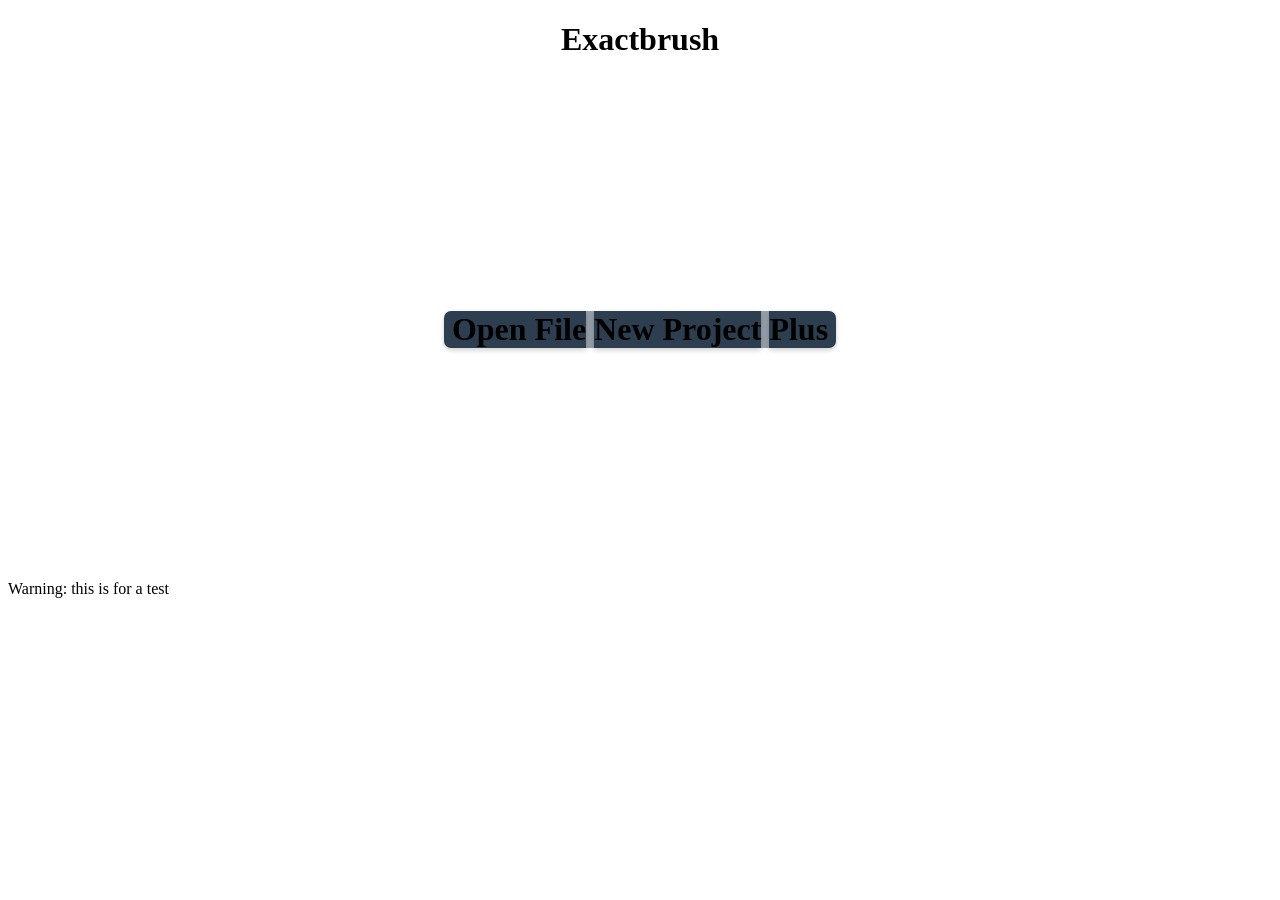
==== web.txt/index.html @ 109e64ad "Add warning message to index.html Added a warning message for testing purposes." ====
<!DOCTYPE html>
<html>
    <head>
        <meta charset="UTF-8">
        <meta name="viewport" content="width=device-width, initial-scale=1.0">
        <meta name="description" content="Exactbrush for designer, painting, arts, drawing and more">
        <meta name="robots" content="noindex">
        <meta http-equiv="content-language" content="en">
        <title>Exactbrush design anything</title>
        <link rel="icon" href="exactbrpng5.png">
        <link rel="stylesheet" href="style.css">
        <script defer src="exactbrush.js"></script>
    </head>
    <body>
        <div id='homean1'></div>
        <div id="homean0">
            <h1 class="labelcent0">Exactbrush</h1>

            <div class="desktopcontent">
                <div class="labelcent1">
                    <input type="file" id="myFile" accept="image/png" hidden>
                    <h1 class="labelcent2">&nbspOpen File</h1>
                    <h1 class="labelcenta0">&nbsp</h1>
                    <h1 class="labelcent3">New Project</h1>
                    <h1 class="labelcenta1">&nbsp</h1>
                    <h1 class="labelcent4">Plus&nbsp</h1>
                </div>
            </div>
            <div class="mobilecontent">
                <div class="labelcent1">
                    <input type="file" id="myFile" accept="image/png" hidden>
                    <h1>
                        <div class="horclass">
                            <div class="labelcentmz2">&nbspOpen<br>&nbsp;File</div>
                            <div class="labelcenta0">&nbsp</div>
                            <div class="labelcentmz3">New<br>Project</div>
                            <div class="labelcenta1">&nbsp</div>
                            <div class="labelcentmz4">Plus&nbsp</div>
                        </div>
                    </h1>
                </div>
            </div>
            <div class="windowspage0">
                <div class="windowspage1">
                </div>
            </div>
        </div>
        <span>Warning: this is for a test</span>
    </body>
</html>
---- web.txt/style.css ----
.labelcent0 {
    text-align: center;
}
.labelcent1 {
    display: flex;
    justify-content: center;
    align-items: center;
    height: 500px;
}
.labelcent2 {
    background: #2c3e50;
    box-shadow: 0 2px 5px rgba(0,0,0,0.2);
    border-radius: 7px 0px 0px 7px;
    cursor: pointer;
}
.labelcent3 {
    background: #2c3e50;
    box-shadow: 0 2px 5px rgba(0,0,0,0.2);
    cursor: pointer;
}
.labelcent4 {
    background: #2c3e50;
    box-shadow: 0 2px 5px rgba(0,0,0,0.2);
    border-radius: 0px 7px 7px 0px;
    cursor: pointer;
}
.labelcent5 {
    background: #2c3e50;
    box-shadow: 0 2px 5px rgba(0,0,0,0.2);
    border-radius: 7px 7px 7px 7px;
    cursor: pointer;
}
.labelcent6 {
    background: #2c3e50;
    box-shadow: 0 2px 5px rgba(0,0,0,0.2);
    border-radius: 7px 7px 7px 7px;
    cursor: pointer;
}
.labelcenta0{
    background: rgba(44,62,80,0.5);
    cursor: default;
}
.labelcenta1{
    background: rgba(44,62,80,0.5);
    cursor: default;
}

.labelcentmz2 {
    background: #2c3e50;
    box-shadow: 0 2px 5px rgba(0,0,0,0.2);
    border-radius: 7px 0px 0px 7px;
}
.labelcentmz3 {
    background: #2c3e50;
    box-shadow: 0 2px 5px rgba(0,0,0,0.2);
}
.labelcentmz4 {
    background: #2c3e50;
    box-shadow: 0 2px 5px rgba(0,0,0,0.2);
    border-radius: 0px 7px 7px 0px;
}
.desktopcontent {
  display: none;
}

.mobilecontent {
  display: block;
}
@media (min-width: 768px) {
  .desktopcontent {
    display: block;
  }
  .mobilecontent {
    display: none;
  }
}
.horclass {
    display: flex;
}
.windowspage0 {
    background-color: rgba(0,0,0,0.3);
    opacity: 0;
    position: fixed;
    top: 0;
    left: 0;
    right: 0;
    bottom: 0;
    transition: all 0.3s ease-in-out;
    z-index: -1;

    display: flex;
    align-items: center;
    justify-content: center;
}
.windowspage2 {
    background-color: rgba(0,0,0,0.3);
    opacity: 0;
    position: fixed;
    top: 0;
    left: 0;
    right: 0;
    bottom: 0;
    transition: all 0.3s ease-in-out;
    z-index: -1;

    display: flex;
    align-items: center;
    justify-content: center;
}
.windowspage2.windpage1 {
    opacity: 1;
    z-index: 999;
}
.windowspage0.windpage0 {
    opacity: 1;
    z-index: 999;
}
.windowspage3 {
    background-color: #ffffff;
    border-radius: 15px;
    box-shadow: 0 1px 4px rgba(0,0,0,0.3);
    padding: 15px 25px;
    text-align: center;
    width: 380px;
}
.windowspage1 {
    background-color: #ffffff;
    border-radius: 15px;
    box-shadow: 0 1px 4px rgba(0,0,0,0.3);
    padding: 15px 25px;
    text-align: center;
    width: 380px;
}

#boxs0 {
    font-size: 25px;
}
#boxs1 {
    width: 90px;
    font-size: 25px;
}
#boxs2 {
    width: 90px;
    font-size: 25px;
}
#boxsd0 {
    font-size: 25px;
}
.inputta0 {
    color: #ee1100;
}
.inputta1 {
    color: #ee1100;
}
#homean1{
    display: none;
    align-items: center;
    justify-content: center;
    height: 100vh;
}
#canname0{
    border: 2px solid black;
}
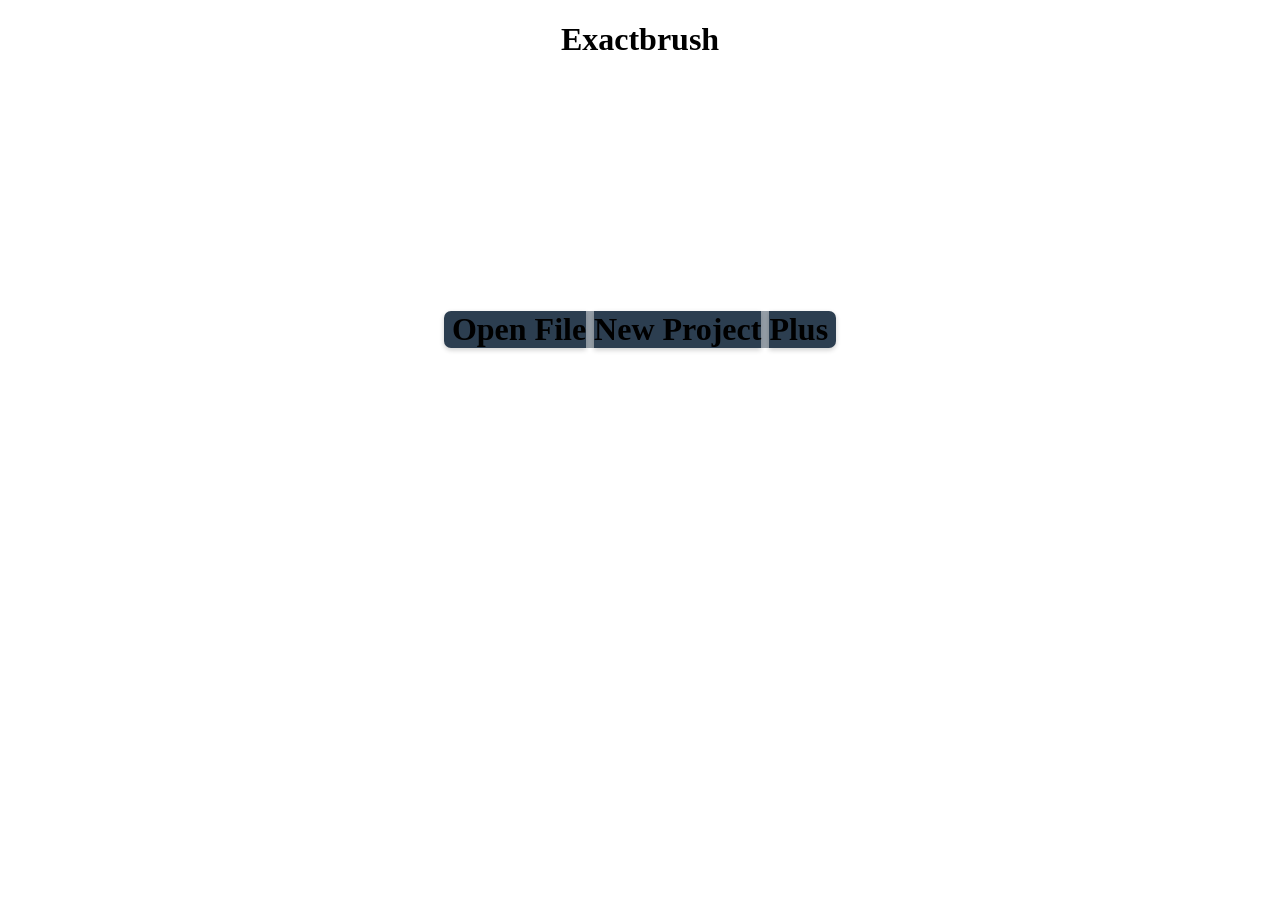
==== commit b48d340a: "Add files via upload" ====
--- a/web.txt/index.html
+++ b/web.txt/index.html
@@ -45,6 +45,5 @@
                 </div>
             </div>
         </div>
-        <span>Warning: this is for a test</span>
     </body>
-</html>
+</html>
--- a/web.txt/style.css
+++ b/web.txt/style.css
@@ -160,4 +160,15 @@
 }
 #canname0{
     border: 2px solid black;
+    image-rendering: pixelated;
+}
+#taskbar0{
+    position: relative;
+    bottom: 220px;
+    right: 20px;
+}
+#taskbar1{
+    position: relative;
+    bottom: 280px;
+    left: 250px;
 }
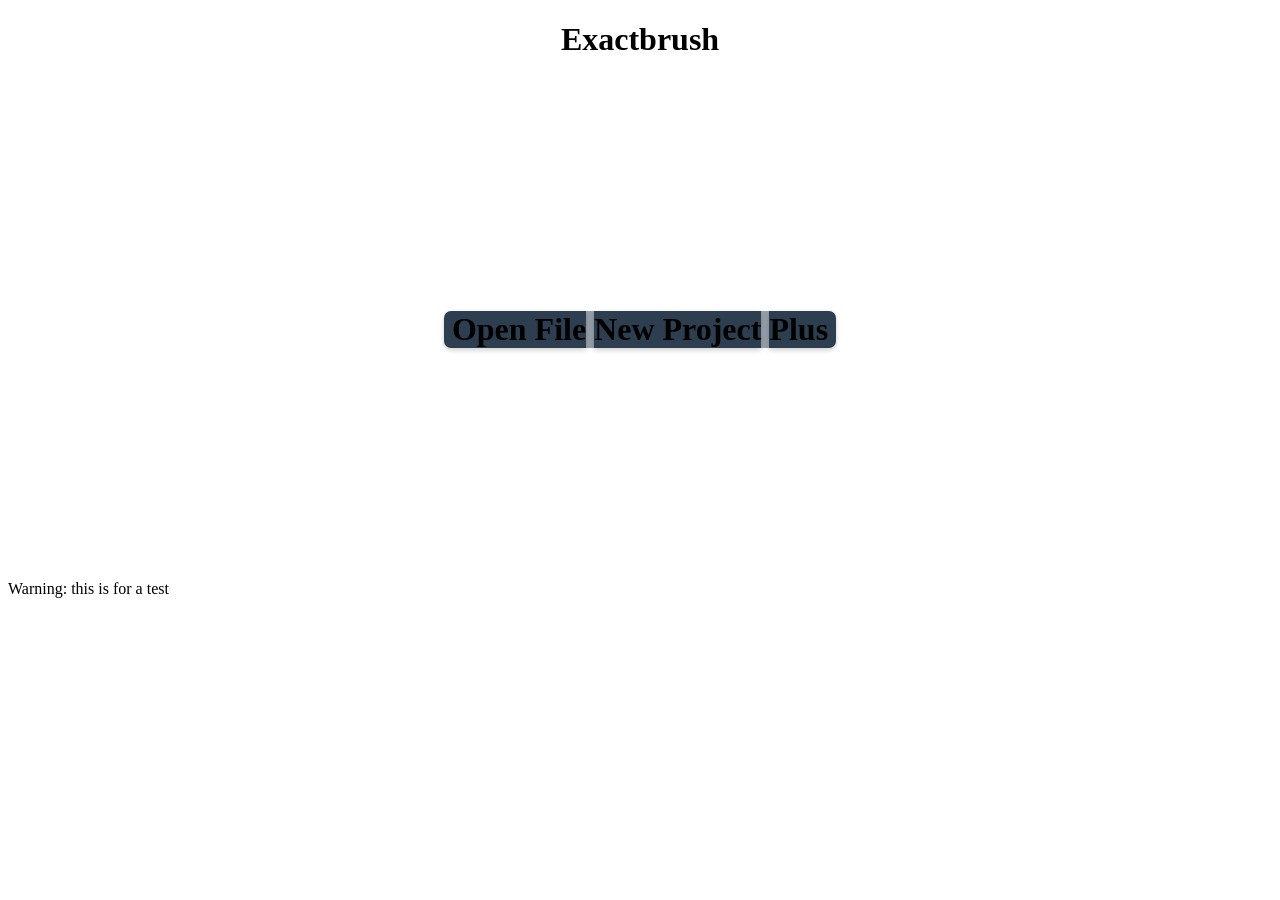
==== commit 6e51a792: "Add warning message to index.html Added a warning message for testing purposes." ====
--- a/web.txt/index.html
+++ b/web.txt/index.html
@@ -45,5 +45,6 @@
                 </div>
             </div>
         </div>
+        <span>Warning: this is for a test</span>
     </body>
-</html>+</html>
--- a/web.txt/style.css
+++ b/web.txt/style.css
@@ -160,7 +160,6 @@
 }
 #canname0{
     border: 2px solid black;
-    image-rendering: pixelated;
 }
 #taskbar0{
     position: relative;
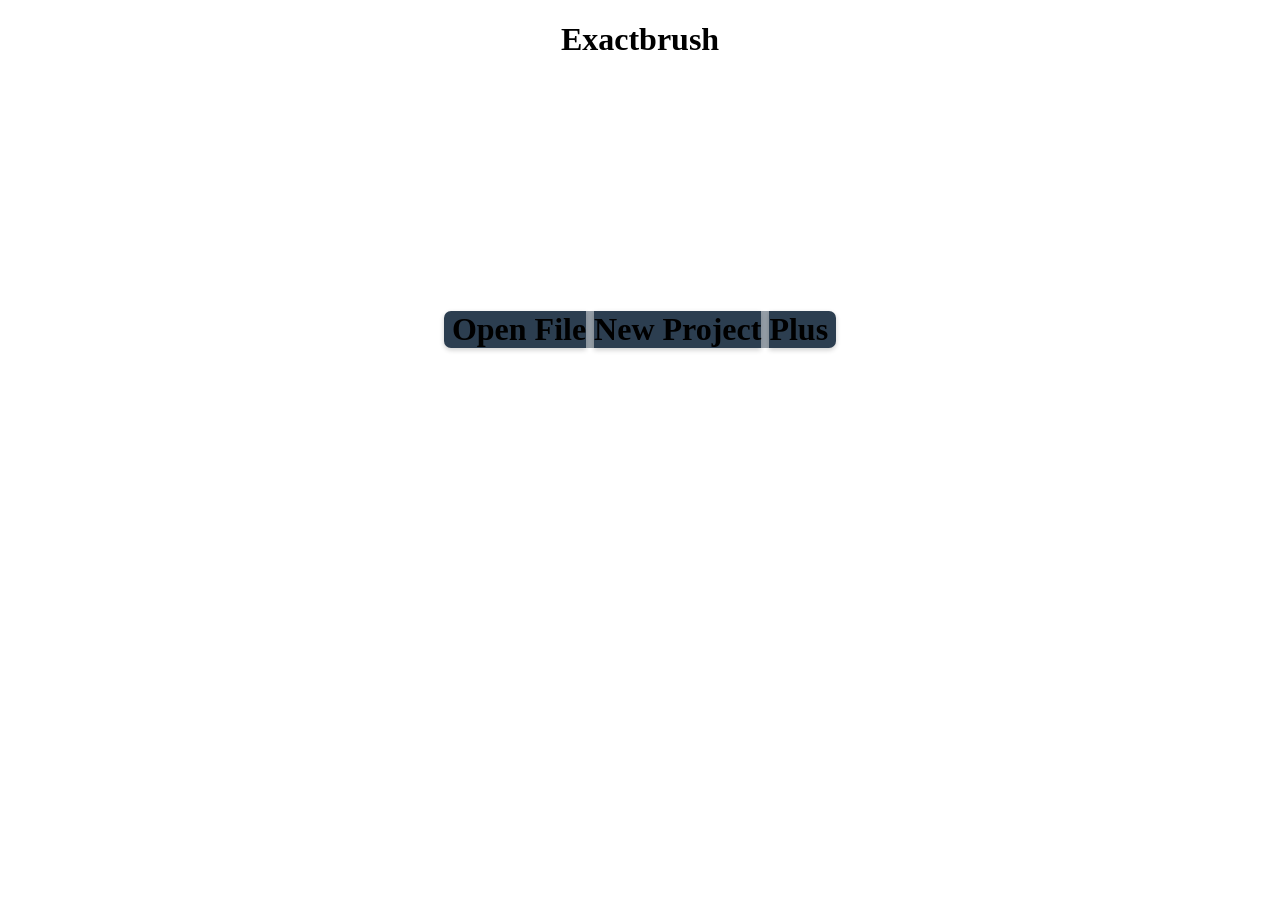
==== commit fe3e5988: "Fix HTML structure and formatting" ====
--- a/web.txt/index.html
+++ b/web.txt/index.html
@@ -45,6 +45,5 @@
                 </div>
             </div>
         </div>
-        <span>Warning: this is for a test</span>
     </body>
 </html>
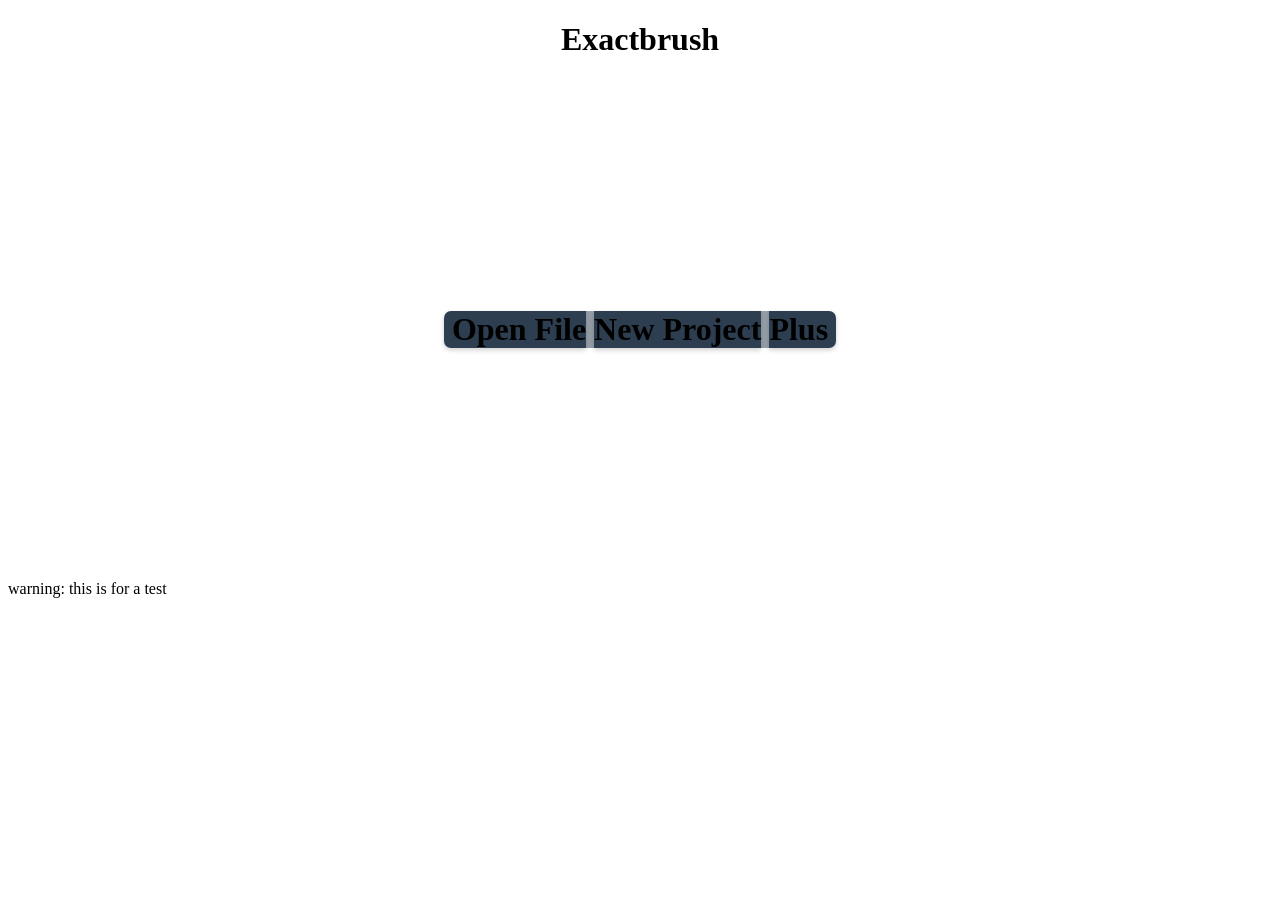
==== commit d05b4374: "Add warning message to index.html Added a warning message for testing purposes." ====
--- a/web.txt/index.html
+++ b/web.txt/index.html
@@ -44,6 +44,7 @@
                 <div class="windowspage1">
                 </div>
             </div>
+            <span>warning: this is for a test</span>
         </div>
     </body>
 </html>
--- a/web.txt/style.css
+++ b/web.txt/style.css
@@ -160,6 +160,13 @@
 }
 #canname0{
     border: 2px solid black;
+    background-color: #ffffff;
+    background-image: linear-gradient(45deg, #ccc 25%, transparent 25%), 
+                      linear-gradient(-45deg, #ccc 25%, transparent 25%), 
+                      linear-gradient(45deg, transparent 75%, #ccc 75%), 
+                      linear-gradient(-45deg, transparent 75%, #ccc 75%);
+    background-size: 16px 16px;
+    background-position: 0 0, 0 8px, 8px -8px, -8px 0px;
 }
 #taskbar0{
     position: relative;
@@ -170,4 +177,18 @@
     position: relative;
     bottom: 280px;
     left: 250px;
+}
+#taskbar2 {
+    position: relative;
+    display: inline-block;
+}
+#taskbar0 img{
+    border: 2px solid transparent;
+    cursor: pointer;
+    padding: 4px;
+    transition: background-color 0.2s, border-color 0.2s;
+    border-radius: 7px;
+}
+#taskbar0 img.imgimg0{
+    background-color: rgba(44,62,80,0.5);
 }
